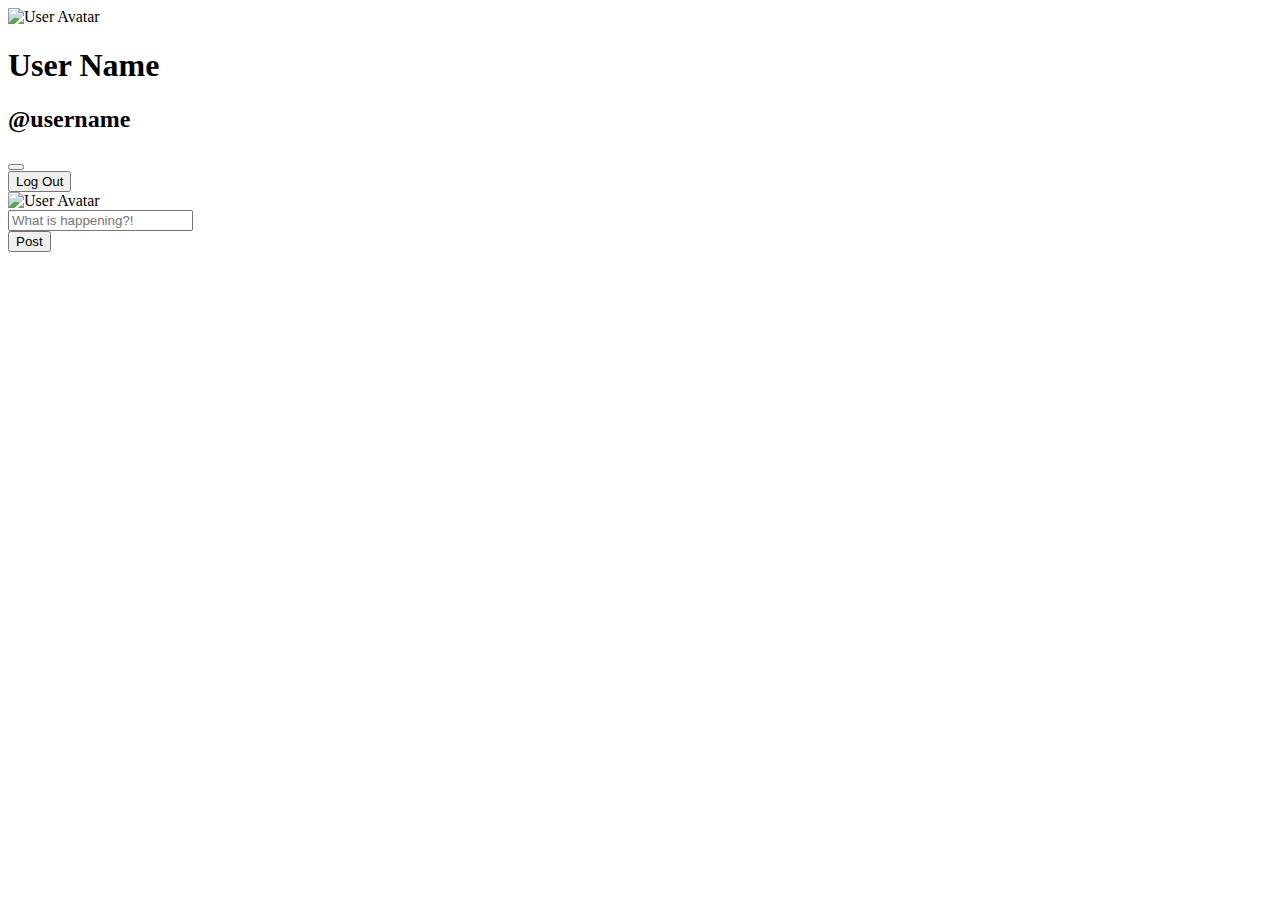
==== userPosts.html @ 0a9149e1 "ui designed with functionality" ====
<!DOCTYPE html>
<html lang="en">
  <head>
    <meta charset="UTF-8" />
    <meta name="viewport" content="width=device-width, initial-scale=1.0" />
    <title>User Posts</title>
    <script src="https://cdn.tailwindcss.com"></script>
    <script
      src="https://cdnjs.cloudflare.com/ajax/libs/font-awesome/6.4.2/js/all.min.js"
      crossorigin="anonymous"
    ></script>
  </head>
  <body class="flex flex-col md:flex-row min-h-screen">
    <!-- Left Sidebar (White Background) -->
    <div
      id="leftUI"
      class="w-full md:w-1/4 lg:w-1/5 flex flex-col items-center md:items-start space-y-8 p-6 bg-white shadow-md md:shadow-none"
    >
      <!-- User Profile (Responsive) -->
      <div
        class="flex flex-col md:flex-row items-center md:items-start w-full space-y-4 md:space-y-0 md:space-x-3"
      >
        <img
          id="userAvatar"
          src=""
          alt="User Avatar"
          class="w-12 md:w-16 lg:w-20 h-12 md:h-16 lg:h-20 rounded-full border border-gray-300 shadow-sm"
        />
        <div class="flex flex-col text-center md:text-left">
          <div
            class="flex items-center justify-center md:justify-start space-x-1"
          >
            <h1
              id="userName"
              class="text-gray-900 font-semibold text-lg md:text-2xl"
            >
              User Name
            </h1>
            <i class="fas fa-check-circle text-blue-500 text-sm md:text-lg"></i>
          </div>
          <h2 id="userUsername" class="text-gray-500 text-sm">@username</h2>
        </div>
        <button class="text-gray-500 hover:text-gray-700 md:ml-auto">
          <i class="fas fa-ellipsis-h"></i>
        </button>
      </div>

      <!-- Log Out Button -->
      <button
        id="logoutBtn"
        class="w-full bg-blue-500 text-white text-lg font-semibold py-2 rounded-full shadow-md hover:bg-blue-600 transition"
      >
        Log Out
      </button>
    </div>

    <!-- Middle UI (Gray Background & Shadow) -->
    <div
      id="middleUI"
      class="w-full md:w-3/5 p-6 bg-gray-200 shadow-lg md:shadow-[15px_0px_40px_rgba(0,0,0,10)]"
    >
      <!-- Post Input Box -->
      <div
        class="bg-white rounded-xl shadow-md p-4 flex flex-col md:flex-row items-start space-y-3 md:space-y-0 md:space-x-3 border border-gray-200"
      >
        <!-- User Avatar -->
        <img
          id="userAvatarSmall"
          src=""
          alt="User Avatar"
          class="w-14 h-14 rounded-full border border-gray-300 shadow-sm mr-4"
        />
        <!-- Input & Buttons -->
        <div class="flex-1 w-full">
          <input
            type="text"
            placeholder="What is happening?!"
            class="w-full text-gray-800 text-lg focus:outline-none placeholder-gray-400"
          />
          <!-- Icons Row -->
          <div class="flex items-center space-x-4 text-gray-500 text-lg mt-3">
            <i class="fas fa-image cursor-pointer hover:text-blue-500"></i>
            <i class="fas fa-bold cursor-pointer hover:text-blue-500"></i>
            <i class="fas fa-italic cursor-pointer hover:text-blue-500"></i>
          </div>
        </div>
        <!-- Post Button -->
        <button
          class="bg-blue-500 text-white px-4 py-2 rounded-full font-semibold shadow-md hover:bg-blue-600 transition"
        >
          Post
        </button>
      </div>
      <!--dynamic posts-->
      <div id="allPosts">
        
        
      </div>
    </div>

    <!-- Right Sidebar (White Background) -->
    <div
      id="rightUI"
      class="w-full md:w-1/4 lg:w-1/5 w-1/5 p-6 bg-white shadow-md flex-col items-center"
    ></div>


    <script src="./js/posts.js"></script>
  </body>
</html>
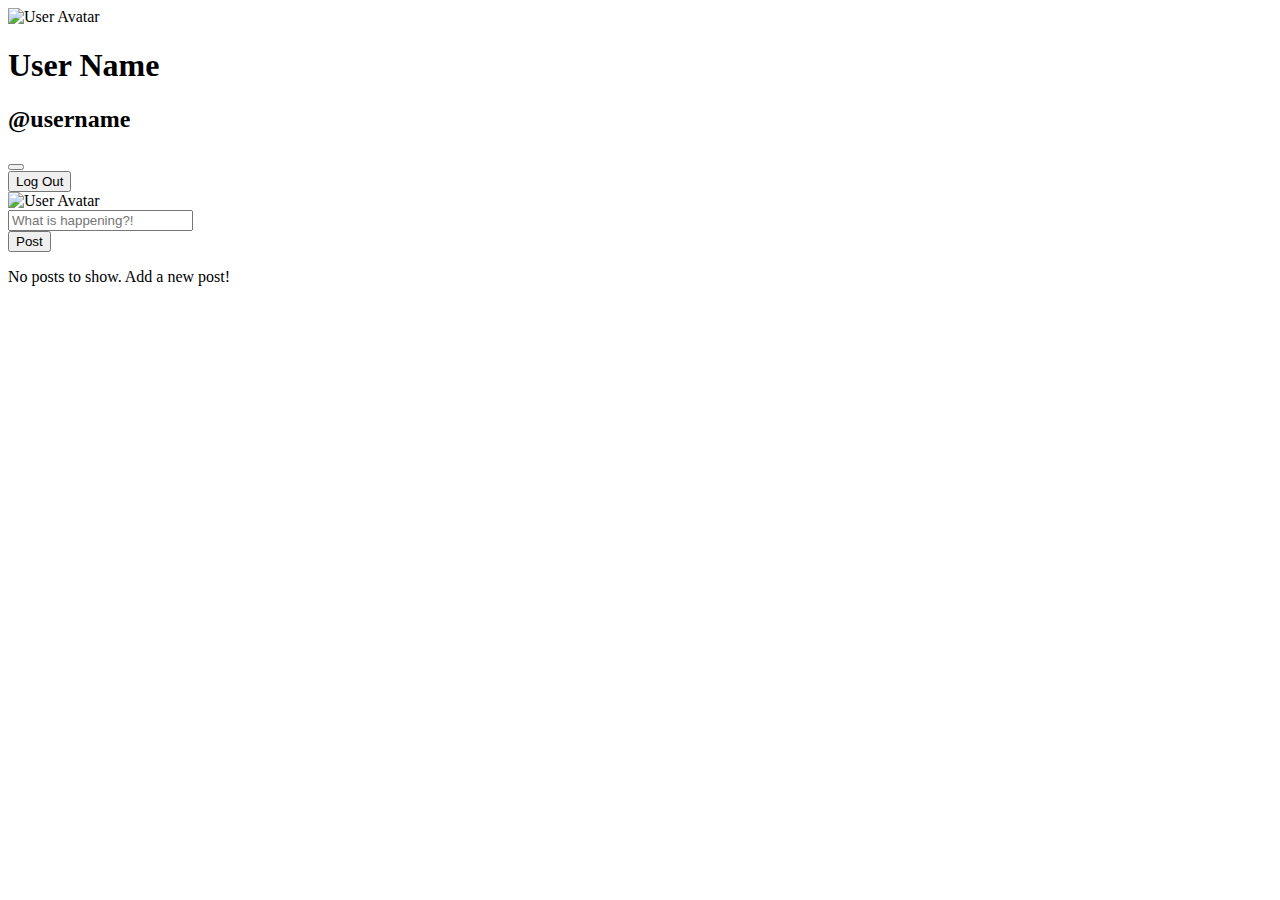
==== commit 4d6bff5d: "comments added" ====
--- a/userPosts.html
+++ b/userPosts.html
@@ -9,6 +9,7 @@
       src="https://cdnjs.cloudflare.com/ajax/libs/font-awesome/6.4.2/js/all.min.js"
       crossorigin="anonymous"
     ></script>
+    
   </head>
   <body class="flex flex-col md:flex-row min-h-screen">
     <!-- Left Sidebar (White Background) -->
@@ -75,7 +76,7 @@
           <input
             type="text"
             placeholder="What is happening?!"
-            class="w-full text-gray-800 text-lg focus:outline-none placeholder-gray-400"
+            class="w-full text-gray-800 text-lg focus:outline-none placeholder-gray-400 " id="inputCaption"
           />
           <!-- Icons Row -->
           <div class="flex items-center space-x-4 text-gray-500 text-lg mt-3">
@@ -86,7 +87,7 @@
         </div>
         <!-- Post Button -->
         <button
-          class="bg-blue-500 text-white px-4 py-2 rounded-full font-semibold shadow-md hover:bg-blue-600 transition"
+          class="bg-blue-500 text-white px-4 py-2 rounded-full font-semibold shadow-md hover:bg-blue-600 transition" onclick = "newPost()"
         >
           Post
         </button>
